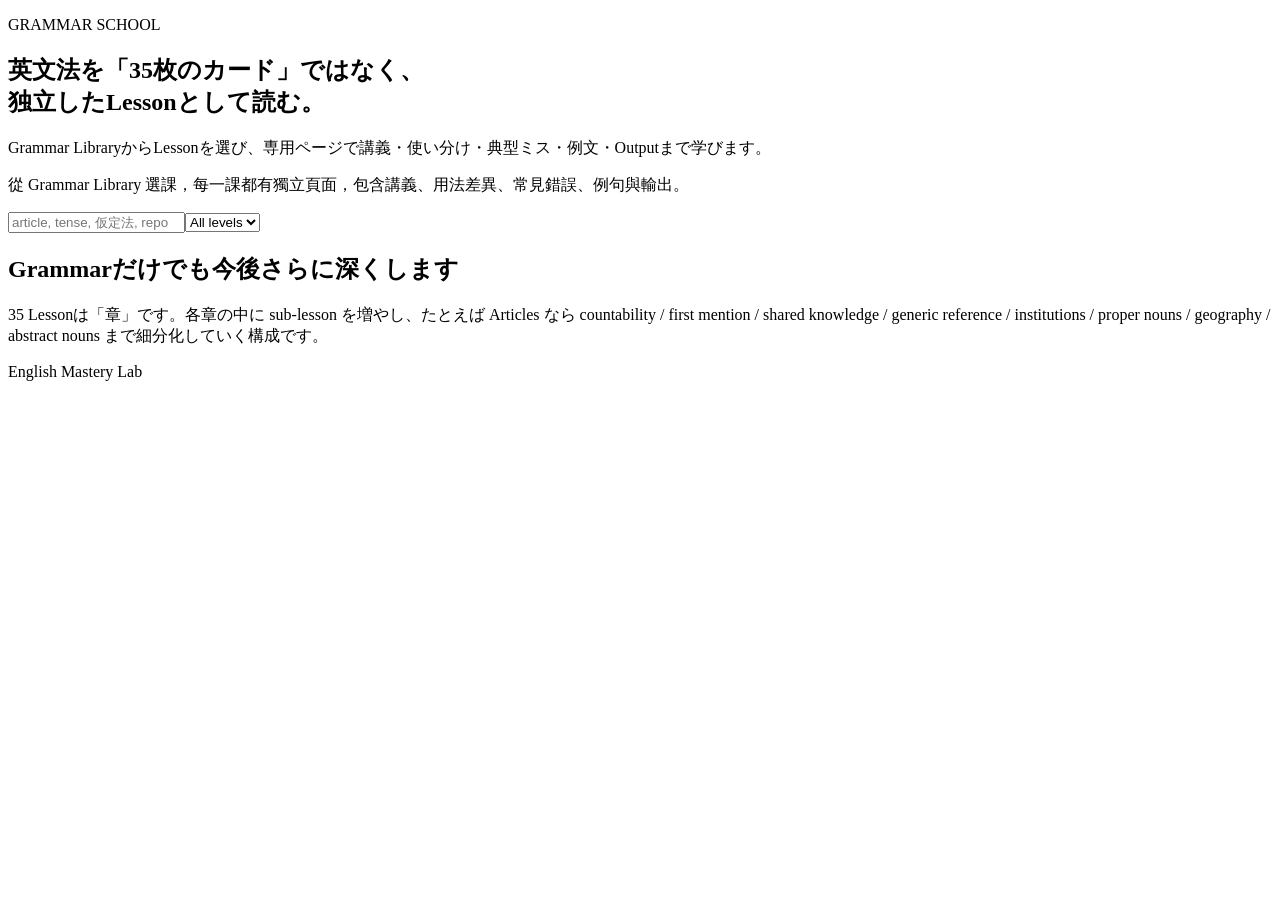
==== grammar/index.html @ 2f86880f "Add standalone Grammar Library page" ====
<!doctype html><html lang="ja"><head><meta charset="utf-8"><meta name="viewport" content="width=device-width,initial-scale=1"><title>Grammar Library | English Mastery Lab</title><link rel="stylesheet" href="/learn_english/assets/site.css"></head><body data-page="grammar"><header id="siteHeader"></header><main><section class="page-hero page-shell"><p class="eyebrow">GRAMMAR SCHOOL</p><h1>英文法を「35枚のカード」ではなく、<br>独立したLessonとして読む。</h1><p class="lead jp">Grammar LibraryからLessonを選び、専用ページで講義・使い分け・典型ミス・例文・Outputまで学びます。</p><p class="lead tc">從 Grammar Library 選課，每一課都有獨立頁面，包含講義、用法差異、常見錯誤、例句與輸出。</p></section><section class="page-shell"><div class="toolbar-panel"><input id="grammarSearch" type="search" placeholder="article, tense, 仮定法, reported speech..."><select id="grammarLevel"><option value="all">All levels</option><option>A1</option><option>A2</option><option>B1</option><option>B2</option><option>C1</option><option>C2</option></select><span id="grammarCount" class="count-badge"></span></div><div id="grammarLibrary" class="lesson-library"></div></section><section class="page-shell callout"><h2>Grammarだけでも今後さらに深くします</h2><p>35 Lessonは「章」です。各章の中に sub-lesson を増やし、たとえば Articles なら countability / first mention / shared knowledge / generic reference / institutions / proper nouns / geography / abstract nouns まで細分化していく構成です。</p></section></main><footer class="site-footer">English Mastery Lab</footer><script src="/learn_english/assets/content.js"></script><script src="/learn_english/assets/site.js"></script><script src="/learn_english/mastery-data.js"></script><script src="/learn_english/grammar/library.js"></script></body></html>
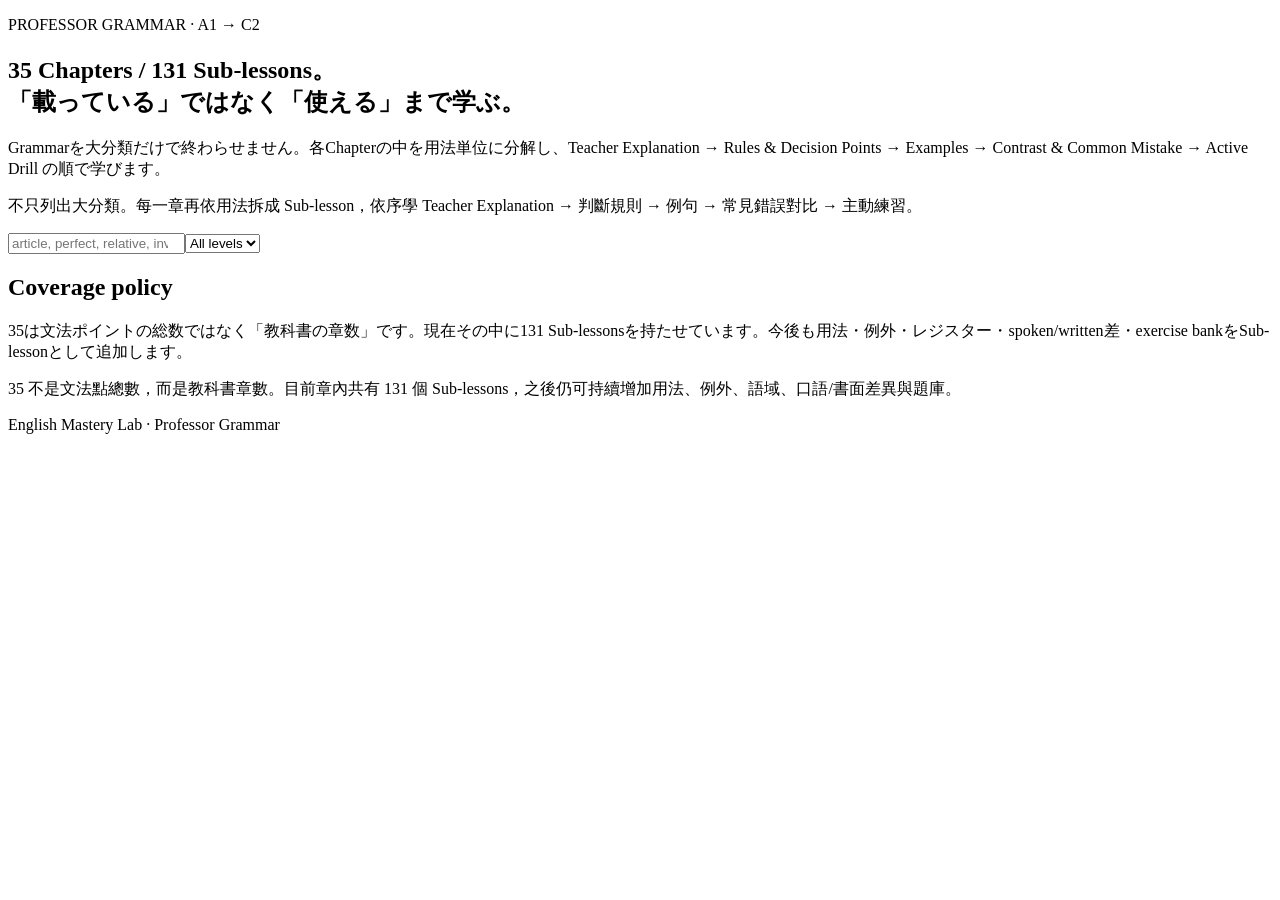
==== commit 5ca6d503: "Point Grammar Library to deep curriculum" ====
--- a/grammar/index.html
+++ b/grammar/index.html
@@ -1 +1 @@
-<!doctype html><html lang="ja"><head><meta charset="utf-8"><meta name="viewport" content="width=device-width,initial-scale=1"><title>Grammar Library | English Mastery Lab</title><link rel="stylesheet" href="/learn_english/assets/site.css"></head><body data-page="grammar"><header id="siteHeader"></header><main><section class="page-hero page-shell"><p class="eyebrow">GRAMMAR SCHOOL</p><h1>英文法を「35枚のカード」ではなく、<br>独立したLessonとして読む。</h1><p class="lead jp">Grammar LibraryからLessonを選び、専用ページで講義・使い分け・典型ミス・例文・Outputまで学びます。</p><p class="lead tc">從 Grammar Library 選課，每一課都有獨立頁面，包含講義、用法差異、常見錯誤、例句與輸出。</p></section><section class="page-shell"><div class="toolbar-panel"><input id="grammarSearch" type="search" placeholder="article, tense, 仮定法, reported speech..."><select id="grammarLevel"><option value="all">All levels</option><option>A1</option><option>A2</option><option>B1</option><option>B2</option><option>C1</option><option>C2</option></select><span id="grammarCount" class="count-badge"></span></div><div id="grammarLibrary" class="lesson-library"></div></section><section class="page-shell callout"><h2>Grammarだけでも今後さらに深くします</h2><p>35 Lessonは「章」です。各章の中に sub-lesson を増やし、たとえば Articles なら countability / first mention / shared knowledge / generic reference / institutions / proper nouns / geography / abstract nouns まで細分化していく構成です。</p></section></main><footer class="site-footer">English Mastery Lab</footer><script src="/learn_english/assets/content.js"></script><script src="/learn_english/assets/site.js"></script><script src="/learn_english/mastery-data.js"></script><script src="/learn_english/grammar/library.js"></script></body></html>+<!doctype html><html lang="ja"><head><meta charset="utf-8"><meta name="viewport" content="width=device-width,initial-scale=1"><title>Grammar Library | English Mastery Lab</title><link rel="stylesheet" href="/learn_english/assets/site.css"></head><body data-page="grammar"><header id="siteHeader"></header><main><section class="page-hero page-shell"><p class="eyebrow">PROFESSOR GRAMMAR · A1 → C2</p><h1>35 Chapters / 131 Sub-lessons。<br>「載っている」ではなく「使える」まで学ぶ。</h1><p class="lead jp">Grammarを大分類だけで終わらせません。各Chapterの中を用法単位に分解し、Teacher Explanation → Rules & Decision Points → Examples → Contrast & Common Mistake → Active Drill の順で学びます。</p><p class="lead tc">不只列出大分類。每一章再依用法拆成 Sub-lesson，依序學 Teacher Explanation → 判斷規則 → 例句 → 常見錯誤對比 → 主動練習。</p></section><section class="page-shell"><div class="toolbar-panel"><input id="grammarSearch" type="search" placeholder="article, perfect, relative, inversion, 冠詞, 仮定法..."><select id="grammarLevel"><option value="all">All levels</option><option>A1</option><option>A2</option><option>B1</option><option>B2</option><option>C1</option><option>C2</option></select><span id="grammarCount" class="count-badge"></span></div><div id="grammarLibrary" class="lesson-library"></div></section><section class="page-shell callout"><h2>Coverage policy</h2><p class="jp">35は文法ポイントの総数ではなく「教科書の章数」です。現在その中に131 Sub-lessonsを持たせています。今後も用法・例外・レジスター・spoken/written差・exercise bankをSub-lessonとして追加します。</p><p class="tc">35 不是文法點總數，而是教科書章數。目前章內共有 131 個 Sub-lessons，之後仍可持續增加用法、例外、語域、口語/書面差異與題庫。</p></section></main><footer class="site-footer">English Mastery Lab · Professor Grammar</footer><script src="/learn_english/assets/content.js"></script><script src="/learn_english/assets/site.js"></script><script src="/learn_english/grammar/course-core.js"></script><script src="/learn_english/grammar/course-time.js"></script><script src="/learn_english/grammar/course-forms.js"></script><script src="/learn_english/grammar/course-clauses.js"></script><script src="/learn_english/grammar/course-advanced.js"></script><script src="/learn_english/grammar/library.js"></script></body></html>
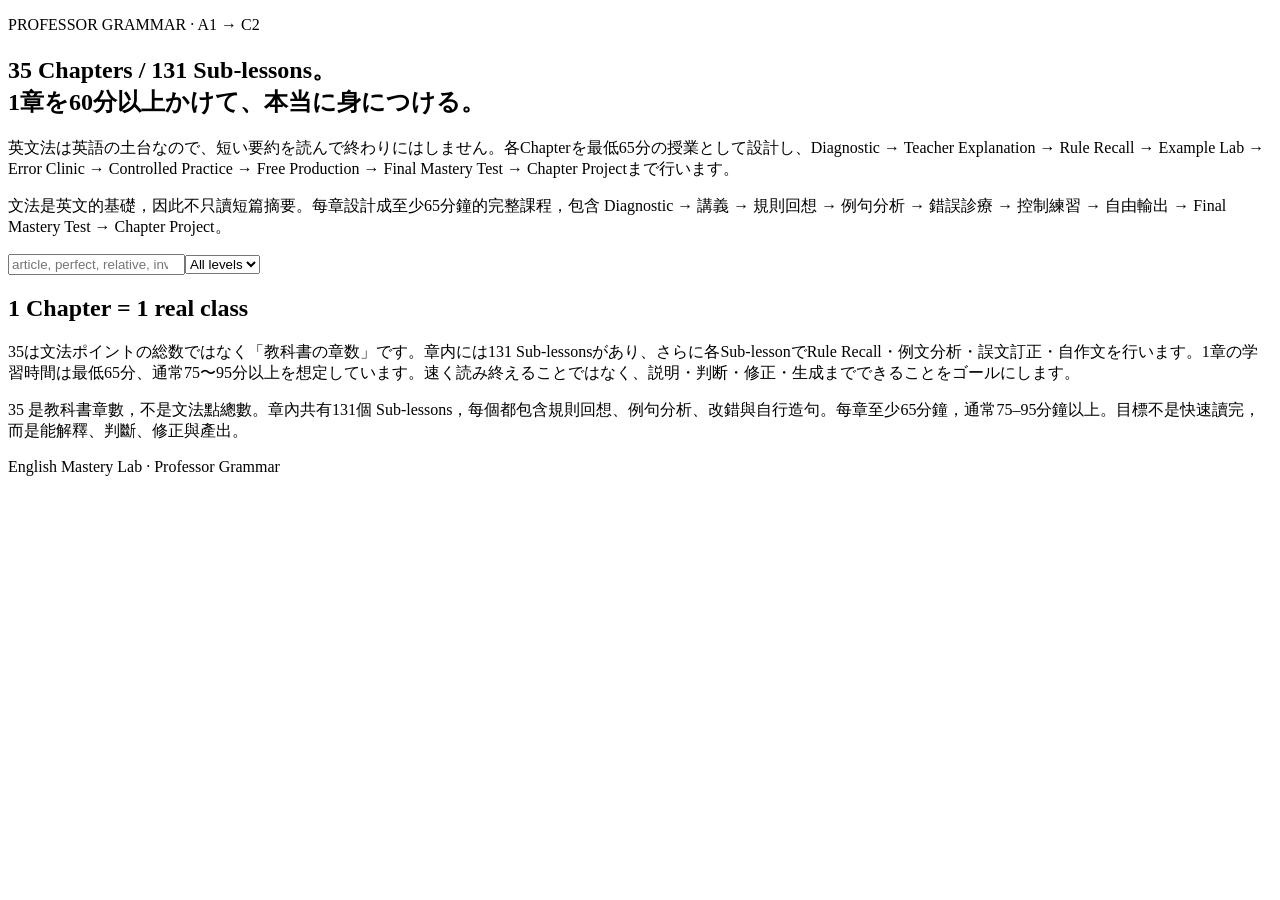
==== commit 5429b88c: "Present grammar chapters as one-hour-plus courses" ====
--- a/grammar/index.html
+++ b/grammar/index.html
@@ -1 +1 @@
-<!doctype html><html lang="ja"><head><meta charset="utf-8"><meta name="viewport" content="width=device-width,initial-scale=1"><title>Grammar Library | English Mastery Lab</title><link rel="stylesheet" href="/learn_english/assets/site.css"></head><body data-page="grammar"><header id="siteHeader"></header><main><section class="page-hero page-shell"><p class="eyebrow">PROFESSOR GRAMMAR · A1 → C2</p><h1>35 Chapters / 131 Sub-lessons。<br>「載っている」ではなく「使える」まで学ぶ。</h1><p class="lead jp">Grammarを大分類だけで終わらせません。各Chapterの中を用法単位に分解し、Teacher Explanation → Rules & Decision Points → Examples → Contrast & Common Mistake → Active Drill の順で学びます。</p><p class="lead tc">不只列出大分類。每一章再依用法拆成 Sub-lesson，依序學 Teacher Explanation → 判斷規則 → 例句 → 常見錯誤對比 → 主動練習。</p></section><section class="page-shell"><div class="toolbar-panel"><input id="grammarSearch" type="search" placeholder="article, perfect, relative, inversion, 冠詞, 仮定法..."><select id="grammarLevel"><option value="all">All levels</option><option>A1</option><option>A2</option><option>B1</option><option>B2</option><option>C1</option><option>C2</option></select><span id="grammarCount" class="count-badge"></span></div><div id="grammarLibrary" class="lesson-library"></div></section><section class="page-shell callout"><h2>Coverage policy</h2><p class="jp">35は文法ポイントの総数ではなく「教科書の章数」です。現在その中に131 Sub-lessonsを持たせています。今後も用法・例外・レジスター・spoken/written差・exercise bankをSub-lessonとして追加します。</p><p class="tc">35 不是文法點總數，而是教科書章數。目前章內共有 131 個 Sub-lessons，之後仍可持續增加用法、例外、語域、口語/書面差異與題庫。</p></section></main><footer class="site-footer">English Mastery Lab · Professor Grammar</footer><script src="/learn_english/assets/content.js"></script><script src="/learn_english/assets/site.js"></script><script src="/learn_english/grammar/course-core.js"></script><script src="/learn_english/grammar/course-time.js"></script><script src="/learn_english/grammar/course-forms.js"></script><script src="/learn_english/grammar/course-clauses.js"></script><script src="/learn_english/grammar/course-advanced.js"></script><script src="/learn_english/grammar/library.js"></script></body></html>+<!doctype html><html lang="ja"><head><meta charset="utf-8"><meta name="viewport" content="width=device-width,initial-scale=1"><title>Grammar Library | English Mastery Lab</title><link rel="stylesheet" href="/learn_english/assets/site.css"></head><body data-page="grammar"><header id="siteHeader"></header><main><section class="page-hero page-shell"><p class="eyebrow">PROFESSOR GRAMMAR · A1 → C2</p><h1>35 Chapters / 131 Sub-lessons。<br>1章を60分以上かけて、本当に身につける。</h1><p class="lead jp">英文法は英語の土台なので、短い要約を読んで終わりにはしません。各Chapterを最低65分の授業として設計し、Diagnostic → Teacher Explanation → Rule Recall → Example Lab → Error Clinic → Controlled Practice → Free Production → Final Mastery Test → Chapter Projectまで行います。</p><p class="lead tc">文法是英文的基礎，因此不只讀短篇摘要。每章設計成至少65分鐘的完整課程，包含 Diagnostic → 講義 → 規則回想 → 例句分析 → 錯誤診療 → 控制練習 → 自由輸出 → Final Mastery Test → Chapter Project。</p></section><section class="page-shell"><div class="toolbar-panel"><input id="grammarSearch" type="search" placeholder="article, perfect, relative, inversion, 冠詞, 仮定法..."><select id="grammarLevel"><option value="all">All levels</option><option>A1</option><option>A2</option><option>B1</option><option>B2</option><option>C1</option><option>C2</option></select><span id="grammarCount" class="count-badge"></span></div><div id="grammarLibrary" class="lesson-library"></div></section><section class="page-shell callout"><h2>1 Chapter = 1 real class</h2><p class="jp">35は文法ポイントの総数ではなく「教科書の章数」です。章内には131 Sub-lessonsがあり、さらに各Sub-lessonでRule Recall・例文分析・誤文訂正・自作文を行います。1章の学習時間は最低65分、通常75〜95分以上を想定しています。速く読み終えることではなく、説明・判断・修正・生成までできることをゴールにします。</p><p class="tc">35 是教科書章數，不是文法點總數。章內共有131個 Sub-lessons，每個都包含規則回想、例句分析、改錯與自行造句。每章至少65分鐘，通常75–95分鐘以上。目標不是快速讀完，而是能解釋、判斷、修正與產出。</p></section></main><footer class="site-footer">English Mastery Lab · Professor Grammar</footer><script src="/learn_english/assets/content.js"></script><script src="/learn_english/assets/site.js"></script><script src="/learn_english/grammar/course-core.js"></script><script src="/learn_english/grammar/course-time.js"></script><script src="/learn_english/grammar/course-forms.js"></script><script src="/learn_english/grammar/course-clauses.js"></script><script src="/learn_english/grammar/course-advanced.js"></script><script src="/learn_english/grammar/session.js"></script><script src="/learn_english/grammar/library.js"></script></body></html>
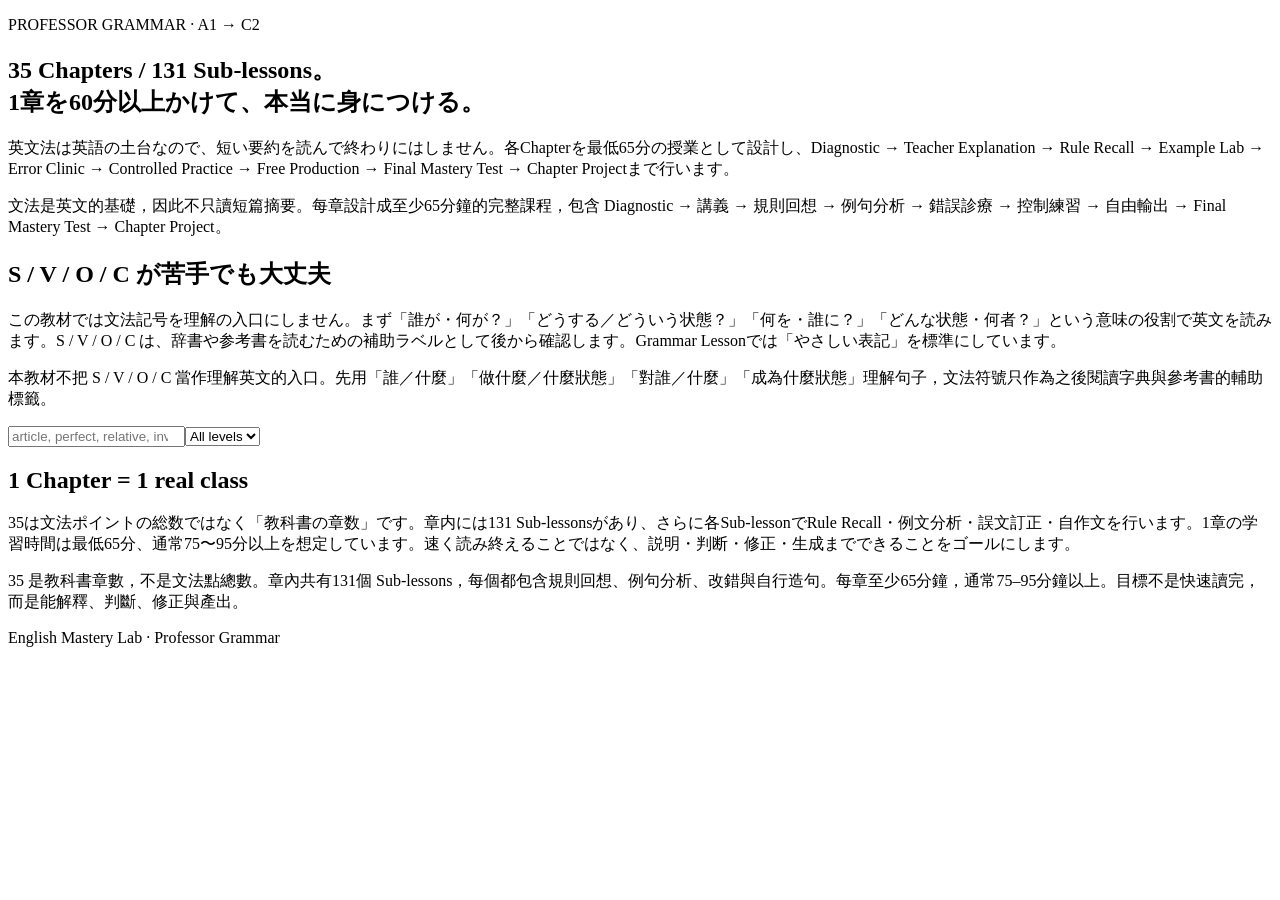
==== commit de012d55: "Explain beginner-friendly grammar notation in library" ====
--- a/grammar/index.html
+++ b/grammar/index.html
@@ -1 +1 @@
-<!doctype html><html lang="ja"><head><meta charset="utf-8"><meta name="viewport" content="width=device-width,initial-scale=1"><title>Grammar Library | English Mastery Lab</title><link rel="stylesheet" href="/learn_english/assets/site.css"></head><body data-page="grammar"><header id="siteHeader"></header><main><section class="page-hero page-shell"><p class="eyebrow">PROFESSOR GRAMMAR · A1 → C2</p><h1>35 Chapters / 131 Sub-lessons。<br>1章を60分以上かけて、本当に身につける。</h1><p class="lead jp">英文法は英語の土台なので、短い要約を読んで終わりにはしません。各Chapterを最低65分の授業として設計し、Diagnostic → Teacher Explanation → Rule Recall → Example Lab → Error Clinic → Controlled Practice → Free Production → Final Mastery Test → Chapter Projectまで行います。</p><p class="lead tc">文法是英文的基礎，因此不只讀短篇摘要。每章設計成至少65分鐘的完整課程，包含 Diagnostic → 講義 → 規則回想 → 例句分析 → 錯誤診療 → 控制練習 → 自由輸出 → Final Mastery Test → Chapter Project。</p></section><section class="page-shell"><div class="toolbar-panel"><input id="grammarSearch" type="search" placeholder="article, perfect, relative, inversion, 冠詞, 仮定法..."><select id="grammarLevel"><option value="all">All levels</option><option>A1</option><option>A2</option><option>B1</option><option>B2</option><option>C1</option><option>C2</option></select><span id="grammarCount" class="count-badge"></span></div><div id="grammarLibrary" class="lesson-library"></div></section><section class="page-shell callout"><h2>1 Chapter = 1 real class</h2><p class="jp">35は文法ポイントの総数ではなく「教科書の章数」です。章内には131 Sub-lessonsがあり、さらに各Sub-lessonでRule Recall・例文分析・誤文訂正・自作文を行います。1章の学習時間は最低65分、通常75〜95分以上を想定しています。速く読み終えることではなく、説明・判断・修正・生成までできることをゴールにします。</p><p class="tc">35 是教科書章數，不是文法點總數。章內共有131個 Sub-lessons，每個都包含規則回想、例句分析、改錯與自行造句。每章至少65分鐘，通常75–95分鐘以上。目標不是快速讀完，而是能解釋、判斷、修正與產出。</p></section></main><footer class="site-footer">English Mastery Lab · Professor Grammar</footer><script src="/learn_english/assets/content.js"></script><script src="/learn_english/assets/site.js"></script><script src="/learn_english/grammar/course-core.js"></script><script src="/learn_english/grammar/course-time.js"></script><script src="/learn_english/grammar/course-forms.js"></script><script src="/learn_english/grammar/course-clauses.js"></script><script src="/learn_english/grammar/course-advanced.js"></script><script src="/learn_english/grammar/session.js"></script><script src="/learn_english/grammar/library.js"></script></body></html>+<!doctype html><html lang="ja"><head><meta charset="utf-8"><meta name="viewport" content="width=device-width,initial-scale=1"><title>Grammar Library | English Mastery Lab</title><link rel="stylesheet" href="/learn_english/assets/site.css"></head><body data-page="grammar"><header id="siteHeader"></header><main><section class="page-hero page-shell"><p class="eyebrow">PROFESSOR GRAMMAR · A1 → C2</p><h1>35 Chapters / 131 Sub-lessons。<br>1章を60分以上かけて、本当に身につける。</h1><p class="lead jp">英文法は英語の土台なので、短い要約を読んで終わりにはしません。各Chapterを最低65分の授業として設計し、Diagnostic → Teacher Explanation → Rule Recall → Example Lab → Error Clinic → Controlled Practice → Free Production → Final Mastery Test → Chapter Projectまで行います。</p><p class="lead tc">文法是英文的基礎，因此不只讀短篇摘要。每章設計成至少65分鐘的完整課程，包含 Diagnostic → 講義 → 規則回想 → 例句分析 → 錯誤診療 → 控制練習 → 自由輸出 → Final Mastery Test → Chapter Project。</p></section><section class="page-shell callout"><h2>S / V / O / C が苦手でも大丈夫</h2><p class="jp">この教材では文法記号を理解の入口にしません。まず「誰が・何が？」「どうする／どういう状態？」「何を・誰に？」「どんな状態・何者？」という意味の役割で英文を読みます。S / V / O / C は、辞書や参考書を読むための補助ラベルとして後から確認します。Grammar Lessonでは「やさしい表記」を標準にしています。</p><p class="tc">本教材不把 S / V / O / C 當作理解英文的入口。先用「誰／什麼」「做什麼／什麼狀態」「對誰／什麼」「成為什麼狀態」理解句子，文法符號只作為之後閱讀字典與參考書的輔助標籤。</p></section><section class="page-shell"><div class="toolbar-panel"><input id="grammarSearch" type="search" placeholder="article, perfect, relative, inversion, 冠詞, 仮定法..."><select id="grammarLevel"><option value="all">All levels</option><option>A1</option><option>A2</option><option>B1</option><option>B2</option><option>C1</option><option>C2</option></select><span id="grammarCount" class="count-badge"></span></div><div id="grammarLibrary" class="lesson-library"></div></section><section class="page-shell callout"><h2>1 Chapter = 1 real class</h2><p class="jp">35は文法ポイントの総数ではなく「教科書の章数」です。章内には131 Sub-lessonsがあり、さらに各Sub-lessonでRule Recall・例文分析・誤文訂正・自作文を行います。1章の学習時間は最低65分、通常75〜95分以上を想定しています。速く読み終えることではなく、説明・判断・修正・生成までできることをゴールにします。</p><p class="tc">35 是教科書章數，不是文法點總數。章內共有131個 Sub-lessons，每個都包含規則回想、例句分析、改錯與自行造句。每章至少65分鐘，通常75–95分鐘以上。目標不是快速讀完，而是能解釋、判斷、修正與產出。</p></section></main><footer class="site-footer">English Mastery Lab · Professor Grammar</footer><script src="/learn_english/assets/content.js"></script><script src="/learn_english/assets/site.js"></script><script src="/learn_english/grammar/course-core.js"></script><script src="/learn_english/grammar/course-time.js"></script><script src="/learn_english/grammar/course-forms.js"></script><script src="/learn_english/grammar/course-clauses.js"></script><script src="/learn_english/grammar/course-advanced.js"></script><script src="/learn_english/grammar/session.js"></script><script src="/learn_english/grammar/library.js"></script></body></html>
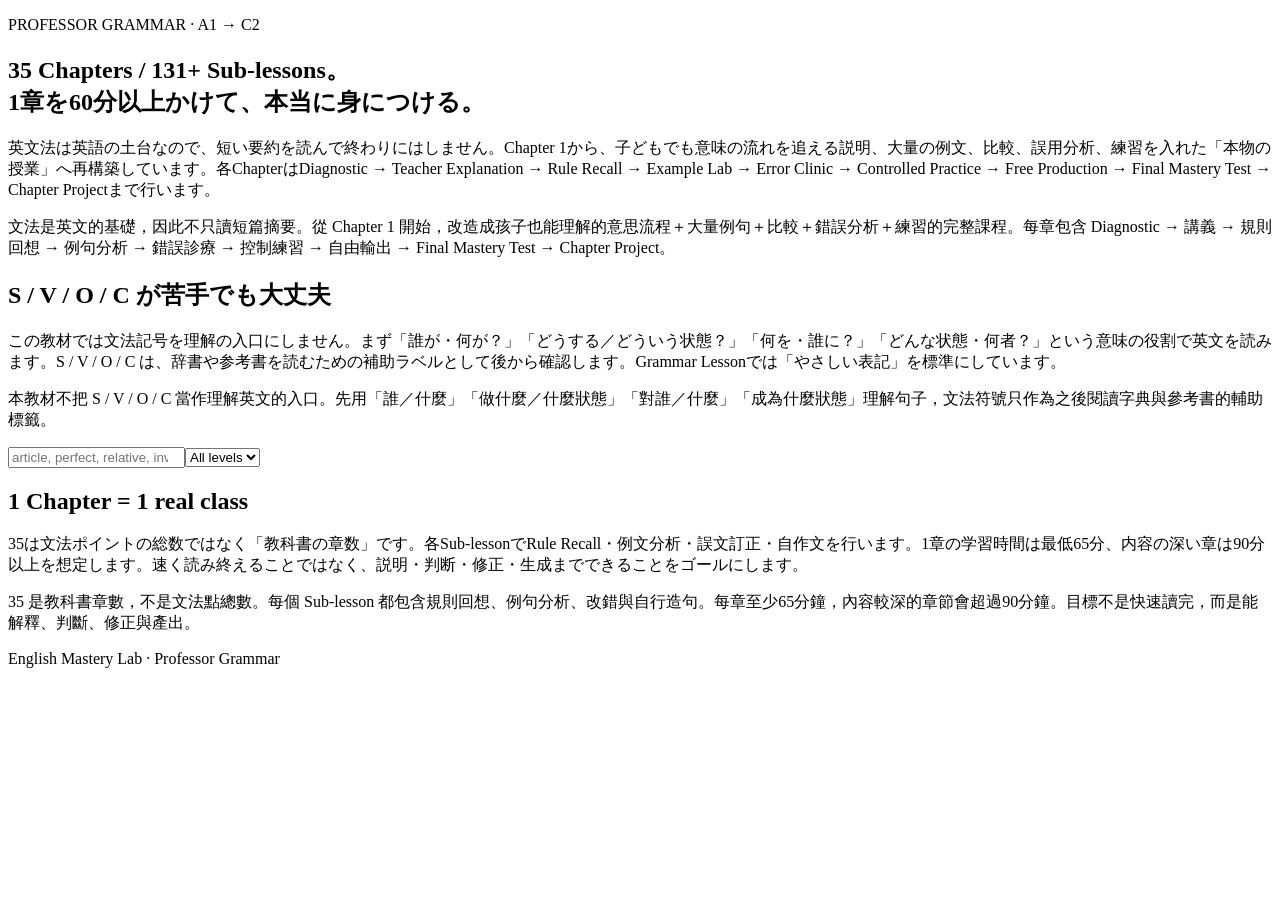
==== commit 697e596a: "Present Grammar as a professionally taught course" ====
--- a/grammar/index.html
+++ b/grammar/index.html
@@ -1 +1 @@
-<!doctype html><html lang="ja"><head><meta charset="utf-8"><meta name="viewport" content="width=device-width,initial-scale=1"><title>Grammar Library | English Mastery Lab</title><link rel="stylesheet" href="/learn_english/assets/site.css"></head><body data-page="grammar"><header id="siteHeader"></header><main><section class="page-hero page-shell"><p class="eyebrow">PROFESSOR GRAMMAR · A1 → C2</p><h1>35 Chapters / 131 Sub-lessons。<br>1章を60分以上かけて、本当に身につける。</h1><p class="lead jp">英文法は英語の土台なので、短い要約を読んで終わりにはしません。各Chapterを最低65分の授業として設計し、Diagnostic → Teacher Explanation → Rule Recall → Example Lab → Error Clinic → Controlled Practice → Free Production → Final Mastery Test → Chapter Projectまで行います。</p><p class="lead tc">文法是英文的基礎，因此不只讀短篇摘要。每章設計成至少65分鐘的完整課程，包含 Diagnostic → 講義 → 規則回想 → 例句分析 → 錯誤診療 → 控制練習 → 自由輸出 → Final Mastery Test → Chapter Project。</p></section><section class="page-shell callout"><h2>S / V / O / C が苦手でも大丈夫</h2><p class="jp">この教材では文法記号を理解の入口にしません。まず「誰が・何が？」「どうする／どういう状態？」「何を・誰に？」「どんな状態・何者？」という意味の役割で英文を読みます。S / V / O / C は、辞書や参考書を読むための補助ラベルとして後から確認します。Grammar Lessonでは「やさしい表記」を標準にしています。</p><p class="tc">本教材不把 S / V / O / C 當作理解英文的入口。先用「誰／什麼」「做什麼／什麼狀態」「對誰／什麼」「成為什麼狀態」理解句子，文法符號只作為之後閱讀字典與參考書的輔助標籤。</p></section><section class="page-shell"><div class="toolbar-panel"><input id="grammarSearch" type="search" placeholder="article, perfect, relative, inversion, 冠詞, 仮定法..."><select id="grammarLevel"><option value="all">All levels</option><option>A1</option><option>A2</option><option>B1</option><option>B2</option><option>C1</option><option>C2</option></select><span id="grammarCount" class="count-badge"></span></div><div id="grammarLibrary" class="lesson-library"></div></section><section class="page-shell callout"><h2>1 Chapter = 1 real class</h2><p class="jp">35は文法ポイントの総数ではなく「教科書の章数」です。章内には131 Sub-lessonsがあり、さらに各Sub-lessonでRule Recall・例文分析・誤文訂正・自作文を行います。1章の学習時間は最低65分、通常75〜95分以上を想定しています。速く読み終えることではなく、説明・判断・修正・生成までできることをゴールにします。</p><p class="tc">35 是教科書章數，不是文法點總數。章內共有131個 Sub-lessons，每個都包含規則回想、例句分析、改錯與自行造句。每章至少65分鐘，通常75–95分鐘以上。目標不是快速讀完，而是能解釋、判斷、修正與產出。</p></section></main><footer class="site-footer">English Mastery Lab · Professor Grammar</footer><script src="/learn_english/assets/content.js"></script><script src="/learn_english/assets/site.js"></script><script src="/learn_english/grammar/course-core.js"></script><script src="/learn_english/grammar/course-time.js"></script><script src="/learn_english/grammar/course-forms.js"></script><script src="/learn_english/grammar/course-clauses.js"></script><script src="/learn_english/grammar/course-advanced.js"></script><script src="/learn_english/grammar/session.js"></script><script src="/learn_english/grammar/library.js"></script></body></html>+<!doctype html><html lang="ja"><head><meta charset="utf-8"><meta name="viewport" content="width=device-width,initial-scale=1"><title>Grammar Library | English Mastery Lab</title><link rel="stylesheet" href="/learn_english/assets/site.css"></head><body data-page="grammar"><header id="siteHeader"></header><main><section class="page-hero page-shell"><p class="eyebrow">PROFESSOR GRAMMAR · A1 → C2</p><h1>35 Chapters / 131+ Sub-lessons。<br>1章を60分以上かけて、本当に身につける。</h1><p class="lead jp">英文法は英語の土台なので、短い要約を読んで終わりにはしません。Chapter 1から、子どもでも意味の流れを追える説明、大量の例文、比較、誤用分析、練習を入れた「本物の授業」へ再構築しています。各ChapterはDiagnostic → Teacher Explanation → Rule Recall → Example Lab → Error Clinic → Controlled Practice → Free Production → Final Mastery Test → Chapter Projectまで行います。</p><p class="lead tc">文法是英文的基礎，因此不只讀短篇摘要。從 Chapter 1 開始，改造成孩子也能理解的意思流程＋大量例句＋比較＋錯誤分析＋練習的完整課程。每章包含 Diagnostic → 講義 → 規則回想 → 例句分析 → 錯誤診療 → 控制練習 → 自由輸出 → Final Mastery Test → Chapter Project。</p></section><section class="page-shell callout"><h2>S / V / O / C が苦手でも大丈夫</h2><p class="jp">この教材では文法記号を理解の入口にしません。まず「誰が・何が？」「どうする／どういう状態？」「何を・誰に？」「どんな状態・何者？」という意味の役割で英文を読みます。S / V / O / C は、辞書や参考書を読むための補助ラベルとして後から確認します。Grammar Lessonでは「やさしい表記」を標準にしています。</p><p class="tc">本教材不把 S / V / O / C 當作理解英文的入口。先用「誰／什麼」「做什麼／什麼狀態」「對誰／什麼」「成為什麼狀態」理解句子，文法符號只作為之後閱讀字典與參考書的輔助標籤。</p></section><section class="page-shell"><div class="toolbar-panel"><input id="grammarSearch" type="search" placeholder="article, perfect, relative, inversion, 冠詞, 仮定法..."><select id="grammarLevel"><option value="all">All levels</option><option>A1</option><option>A2</option><option>B1</option><option>B2</option><option>C1</option><option>C2</option></select><span id="grammarCount" class="count-badge"></span></div><div id="grammarLibrary" class="lesson-library"></div></section><section class="page-shell callout"><h2>1 Chapter = 1 real class</h2><p class="jp">35は文法ポイントの総数ではなく「教科書の章数」です。各Sub-lessonでRule Recall・例文分析・誤文訂正・自作文を行います。1章の学習時間は最低65分、内容の深い章は90分以上を想定します。速く読み終えることではなく、説明・判断・修正・生成までできることをゴールにします。</p><p class="tc">35 是教科書章數，不是文法點總數。每個 Sub-lesson 都包含規則回想、例句分析、改錯與自行造句。每章至少65分鐘，內容較深的章節會超過90分鐘。目標不是快速讀完，而是能解釋、判斷、修正與產出。</p></section></main><footer class="site-footer">English Mastery Lab · Professor Grammar</footer><script src="/learn_english/assets/content.js"></script><script src="/learn_english/assets/site.js"></script><script src="/learn_english/grammar/course-core.js"></script><script src="/learn_english/grammar/course-time.js"></script><script src="/learn_english/grammar/course-forms.js"></script><script src="/learn_english/grammar/course-clauses.js"></script><script src="/learn_english/grammar/course-advanced.js"></script><script src="/learn_english/grammar/deep-foundation.js"></script><script src="/learn_english/grammar/session.js"></script><script src="/learn_english/grammar/library.js"></script></body></html>
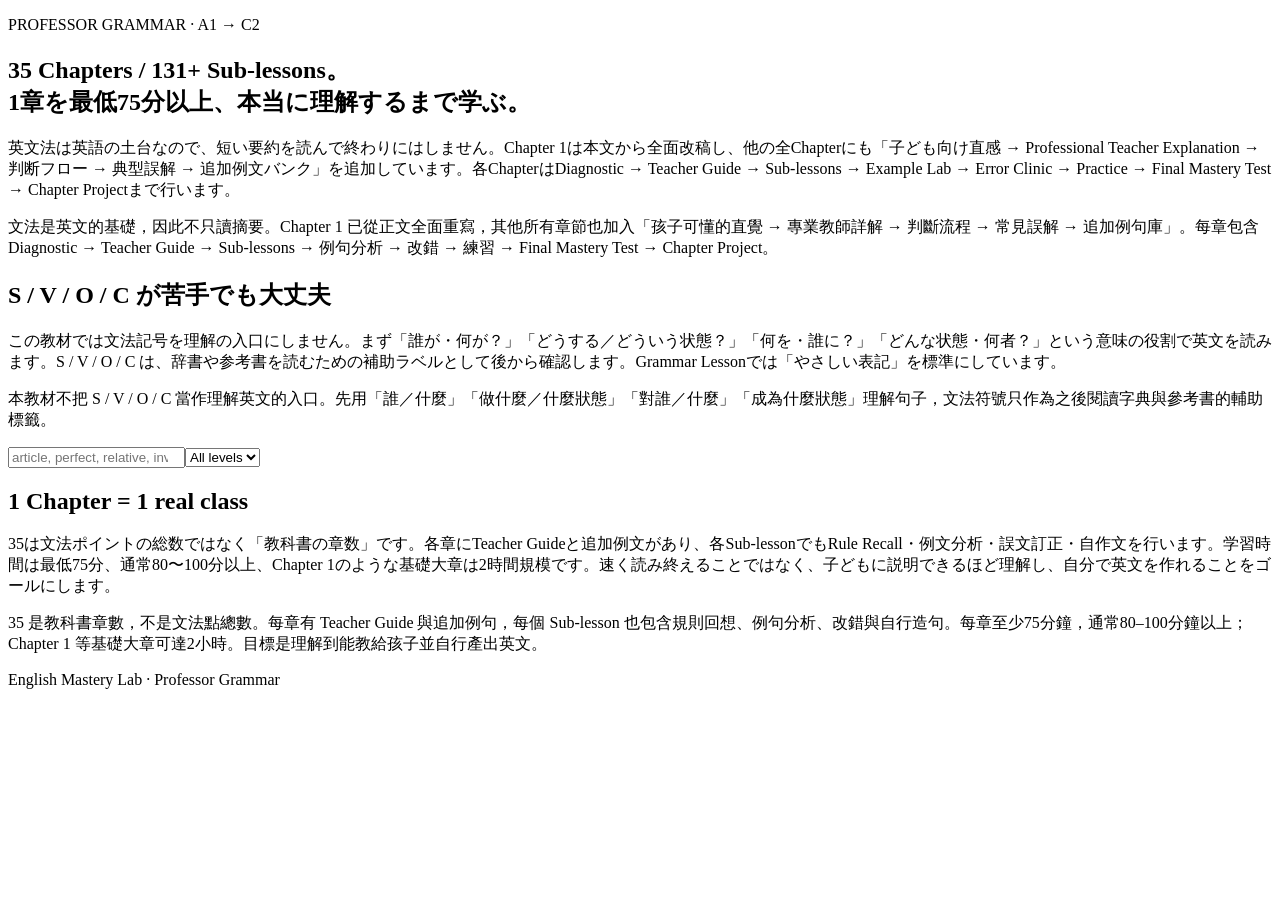
==== commit 60ac85cf: "Load teacher guides in Grammar Library" ====
--- a/grammar/index.html
+++ b/grammar/index.html
@@ -1 +1 @@
-<!doctype html><html lang="ja"><head><meta charset="utf-8"><meta name="viewport" content="width=device-width,initial-scale=1"><title>Grammar Library | English Mastery Lab</title><link rel="stylesheet" href="/learn_english/assets/site.css"></head><body data-page="grammar"><header id="siteHeader"></header><main><section class="page-hero page-shell"><p class="eyebrow">PROFESSOR GRAMMAR · A1 → C2</p><h1>35 Chapters / 131+ Sub-lessons。<br>1章を60分以上かけて、本当に身につける。</h1><p class="lead jp">英文法は英語の土台なので、短い要約を読んで終わりにはしません。Chapter 1から、子どもでも意味の流れを追える説明、大量の例文、比較、誤用分析、練習を入れた「本物の授業」へ再構築しています。各ChapterはDiagnostic → Teacher Explanation → Rule Recall → Example Lab → Error Clinic → Controlled Practice → Free Production → Final Mastery Test → Chapter Projectまで行います。</p><p class="lead tc">文法是英文的基礎，因此不只讀短篇摘要。從 Chapter 1 開始，改造成孩子也能理解的意思流程＋大量例句＋比較＋錯誤分析＋練習的完整課程。每章包含 Diagnostic → 講義 → 規則回想 → 例句分析 → 錯誤診療 → 控制練習 → 自由輸出 → Final Mastery Test → Chapter Project。</p></section><section class="page-shell callout"><h2>S / V / O / C が苦手でも大丈夫</h2><p class="jp">この教材では文法記号を理解の入口にしません。まず「誰が・何が？」「どうする／どういう状態？」「何を・誰に？」「どんな状態・何者？」という意味の役割で英文を読みます。S / V / O / C は、辞書や参考書を読むための補助ラベルとして後から確認します。Grammar Lessonでは「やさしい表記」を標準にしています。</p><p class="tc">本教材不把 S / V / O / C 當作理解英文的入口。先用「誰／什麼」「做什麼／什麼狀態」「對誰／什麼」「成為什麼狀態」理解句子，文法符號只作為之後閱讀字典與參考書的輔助標籤。</p></section><section class="page-shell"><div class="toolbar-panel"><input id="grammarSearch" type="search" placeholder="article, perfect, relative, inversion, 冠詞, 仮定法..."><select id="grammarLevel"><option value="all">All levels</option><option>A1</option><option>A2</option><option>B1</option><option>B2</option><option>C1</option><option>C2</option></select><span id="grammarCount" class="count-badge"></span></div><div id="grammarLibrary" class="lesson-library"></div></section><section class="page-shell callout"><h2>1 Chapter = 1 real class</h2><p class="jp">35は文法ポイントの総数ではなく「教科書の章数」です。各Sub-lessonでRule Recall・例文分析・誤文訂正・自作文を行います。1章の学習時間は最低65分、内容の深い章は90分以上を想定します。速く読み終えることではなく、説明・判断・修正・生成までできることをゴールにします。</p><p class="tc">35 是教科書章數，不是文法點總數。每個 Sub-lesson 都包含規則回想、例句分析、改錯與自行造句。每章至少65分鐘，內容較深的章節會超過90分鐘。目標不是快速讀完，而是能解釋、判斷、修正與產出。</p></section></main><footer class="site-footer">English Mastery Lab · Professor Grammar</footer><script src="/learn_english/assets/content.js"></script><script src="/learn_english/assets/site.js"></script><script src="/learn_english/grammar/course-core.js"></script><script src="/learn_english/grammar/course-time.js"></script><script src="/learn_english/grammar/course-forms.js"></script><script src="/learn_english/grammar/course-clauses.js"></script><script src="/learn_english/grammar/course-advanced.js"></script><script src="/learn_english/grammar/deep-foundation.js"></script><script src="/learn_english/grammar/session.js"></script><script src="/learn_english/grammar/library.js"></script></body></html>+<!doctype html><html lang="ja"><head><meta charset="utf-8"><meta name="viewport" content="width=device-width,initial-scale=1"><title>Grammar Library | English Mastery Lab</title><link rel="stylesheet" href="/learn_english/assets/site.css"></head><body data-page="grammar"><header id="siteHeader"></header><main><section class="page-hero page-shell"><p class="eyebrow">PROFESSOR GRAMMAR · A1 → C2</p><h1>35 Chapters / 131+ Sub-lessons。<br>1章を最低75分以上、本当に理解するまで学ぶ。</h1><p class="lead jp">英文法は英語の土台なので、短い要約を読んで終わりにはしません。Chapter 1は本文から全面改稿し、他の全Chapterにも「子ども向け直感 → Professional Teacher Explanation → 判断フロー → 典型誤解 → 追加例文バンク」を追加しています。各ChapterはDiagnostic → Teacher Guide → Sub-lessons → Example Lab → Error Clinic → Practice → Final Mastery Test → Chapter Projectまで行います。</p><p class="lead tc">文法是英文的基礎，因此不只讀摘要。Chapter 1 已從正文全面重寫，其他所有章節也加入「孩子可懂的直覺 → 專業教師詳解 → 判斷流程 → 常見誤解 → 追加例句庫」。每章包含 Diagnostic → Teacher Guide → Sub-lessons → 例句分析 → 改錯 → 練習 → Final Mastery Test → Chapter Project。</p></section><section class="page-shell callout"><h2>S / V / O / C が苦手でも大丈夫</h2><p class="jp">この教材では文法記号を理解の入口にしません。まず「誰が・何が？」「どうする／どういう状態？」「何を・誰に？」「どんな状態・何者？」という意味の役割で英文を読みます。S / V / O / C は、辞書や参考書を読むための補助ラベルとして後から確認します。Grammar Lessonでは「やさしい表記」を標準にしています。</p><p class="tc">本教材不把 S / V / O / C 當作理解英文的入口。先用「誰／什麼」「做什麼／什麼狀態」「對誰／什麼」「成為什麼狀態」理解句子，文法符號只作為之後閱讀字典與參考書的輔助標籤。</p></section><section class="page-shell"><div class="toolbar-panel"><input id="grammarSearch" type="search" placeholder="article, perfect, relative, inversion, 冠詞, 仮定法..."><select id="grammarLevel"><option value="all">All levels</option><option>A1</option><option>A2</option><option>B1</option><option>B2</option><option>C1</option><option>C2</option></select><span id="grammarCount" class="count-badge"></span></div><div id="grammarLibrary" class="lesson-library"></div></section><section class="page-shell callout"><h2>1 Chapter = 1 real class</h2><p class="jp">35は文法ポイントの総数ではなく「教科書の章数」です。各章にTeacher Guideと追加例文があり、各Sub-lessonでもRule Recall・例文分析・誤文訂正・自作文を行います。学習時間は最低75分、通常80〜100分以上、Chapter 1のような基礎大章は2時間規模です。速く読み終えることではなく、子どもに説明できるほど理解し、自分で英文を作れることをゴールにします。</p><p class="tc">35 是教科書章數，不是文法點總數。每章有 Teacher Guide 與追加例句，每個 Sub-lesson 也包含規則回想、例句分析、改錯與自行造句。每章至少75分鐘，通常80–100分鐘以上；Chapter 1 等基礎大章可達2小時。目標是理解到能教給孩子並自行產出英文。</p></section></main><footer class="site-footer">English Mastery Lab · Professor Grammar</footer><script src="/learn_english/assets/content.js"></script><script src="/learn_english/assets/site.js"></script><script src="/learn_english/grammar/course-core.js"></script><script src="/learn_english/grammar/course-time.js"></script><script src="/learn_english/grammar/course-forms.js"></script><script src="/learn_english/grammar/course-clauses.js"></script><script src="/learn_english/grammar/course-advanced.js"></script><script src="/learn_english/grammar/deep-foundation.js"></script><script src="/learn_english/grammar/teacher-foundation.js"></script><script src="/learn_english/grammar/teacher-time.js"></script><script src="/learn_english/grammar/teacher-advanced-1.js"></script><script src="/learn_english/grammar/teacher-advanced-2.js"></script><script src="/learn_english/grammar/session.js"></script><script src="/learn_english/grammar/library.js"></script></body></html>
